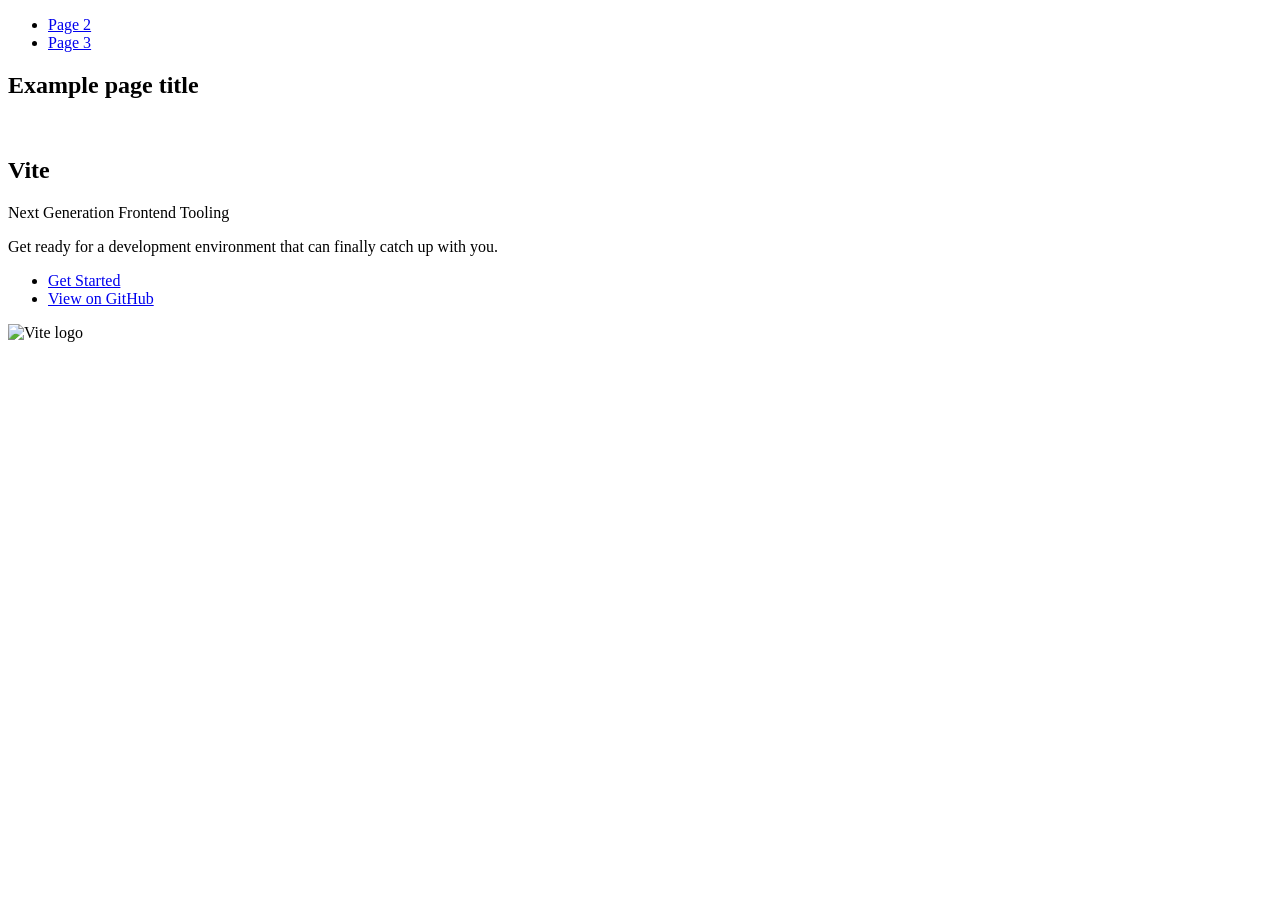
==== index.html @ 28c8d80e "Deploying to gh-pages from @ SneydzeR/goit-js-hw-10@9e4d5b37ff418a69381109cb41a44fba00ee09eb 🚀" ====
<!DOCTYPE html>
<html lang="en">
  <head>
    <meta charset="UTF-8" />
    <link rel="icon" type="image/svg+xml" href="/vanilla-app-template/favicon.svg" />
    <meta name="viewport" content="width=device-width, initial-scale=1.0" />
    <title>Vanilla App Template</title>
    
    <script type="module" crossorigin src="/vanilla-app-template/commonHelpers.js"></script>
    <link rel="stylesheet" href="/vanilla-app-template/assets/index-10c40100.css">
  </head>
  <body>
    <header class="header">
  <nav class="nav">
    <ul class="nav-list">
      <li class="nav-item">
        <a href="./page-2.html" class="nav-link">Page 2</a>
      </li>

      <li class="nav-item">
        <a href="./page-3.html" class="nav-link">Page 3</a>
      </li>
    </ul>
  </nav>
</header>


    <section>
      <h1>Example page title</h1>
      <!-- Path to images as from index.html file -->
      <img src="/vanilla-app-template/assets/javascript-8dac5379.svg" alt="" />
    </section>

    <!-- Loads the specified .html file -->
    <section class="vite-promo">
  <div class="container">
    <div class="wrapper">
      <h2 class="title">
        <span class="gradient">Vite</span>
      </h2>
      <p class="text">Next Generation Frontend Tooling</p>
      <p class="tagline">
        Get ready for a development environment that can finally catch up with
        you.
      </p>

      <ul class="actions">
        <li class="action">
          <a
            class="link"
            href="https://vitejs.dev/guide/"
            target="_blank"
            rel="noopener noreferrer"
            >Get Started</a
          >
        </li>
        <li class="action">
          <a
            class="link"
            href="https://github.com/vitejs/vite"
            target="_blank"
            rel="noopener noreferrer"
            >View on GitHub</a
          >
        </li>
      </ul>
    </div>

    <div class="thumb">
      <!-- Path to images as from index.html file -->
      <img
        class="pic"
        src="/vanilla-app-template/assets/vite-logo-51249ca9.png"
        alt="Vite logo"
        width="640"
        height="640"
      />
    </div>
  </div>
</section>


    
  </body>
</html>
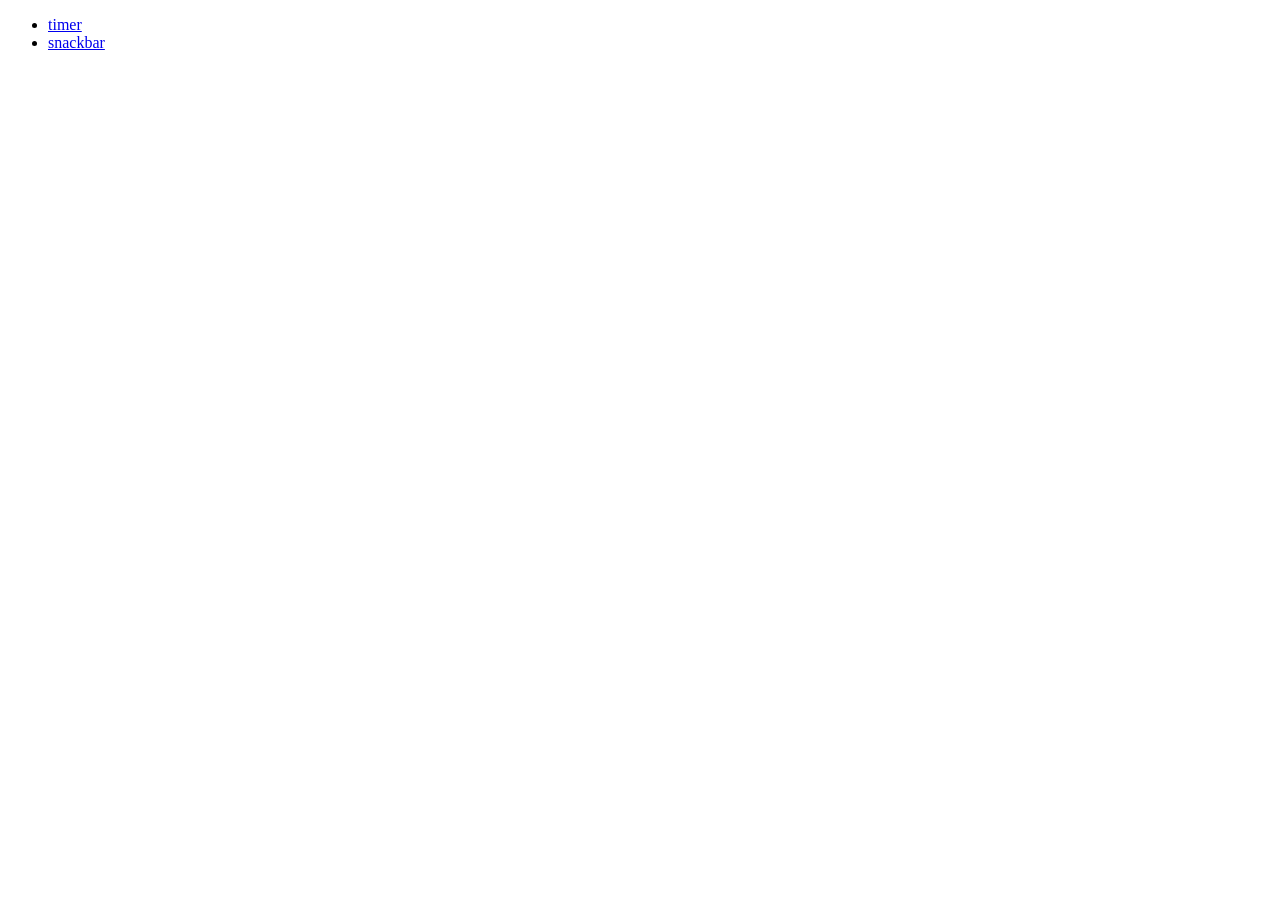
==== commit d62736c2: "Deploying to gh-pages from @ SneydzeR/goit-js-hw-10@431509fcfddb26f364897cd1b9a7011bb0ce7c5c 🚀" ====
--- a/index.html
+++ b/index.html
@@ -1,85 +1,20 @@
 <!DOCTYPE html>
 <html lang="en">
-  <head>
-    <meta charset="UTF-8" />
-    <link rel="icon" type="image/svg+xml" href="/vanilla-app-template/favicon.svg" />
-    <meta name="viewport" content="width=device-width, initial-scale=1.0" />
-    <title>Vanilla App Template</title>
-    
-    <script type="module" crossorigin src="/vanilla-app-template/commonHelpers.js"></script>
-    <link rel="stylesheet" href="/vanilla-app-template/assets/index-10c40100.css">
-  </head>
-  <body>
-    <header class="header">
-  <nav class="nav">
-    <ul class="nav-list">
-      <li class="nav-item">
-        <a href="./page-2.html" class="nav-link">Page 2</a>
-      </li>
 
-      <li class="nav-item">
-        <a href="./page-3.html" class="nav-link">Page 3</a>
-      </li>
-    </ul>
-  </nav>
-</header>
+<head>
+  <meta charset="UTF-8" />
+  <link rel="icon" type="image/svg+xml" href="/favicon.svg" />
+  <meta name="viewport" content="width=device-width, initial-scale=1.0" />
+  <title>Vanilla App Template</title>
+  
+  <link rel="stylesheet" href="/goit-js-hw-10/assets/styles-10c40100.css">
+</head>
 
+<body>
+  <ul>
+    <li><a href="1-timer.html">timer</a></li>
+    <li><a href="2-snackbar.html">snackbar</a></li>
+  </ul>
+</body>
 
-    <section>
-      <h1>Example page title</h1>
-      <!-- Path to images as from index.html file -->
-      <img src="/vanilla-app-template/assets/javascript-8dac5379.svg" alt="" />
-    </section>
-
-    <!-- Loads the specified .html file -->
-    <section class="vite-promo">
-  <div class="container">
-    <div class="wrapper">
-      <h2 class="title">
-        <span class="gradient">Vite</span>
-      </h2>
-      <p class="text">Next Generation Frontend Tooling</p>
-      <p class="tagline">
-        Get ready for a development environment that can finally catch up with
-        you.
-      </p>
-
-      <ul class="actions">
-        <li class="action">
-          <a
-            class="link"
-            href="https://vitejs.dev/guide/"
-            target="_blank"
-            rel="noopener noreferrer"
-            >Get Started</a
-          >
-        </li>
-        <li class="action">
-          <a
-            class="link"
-            href="https://github.com/vitejs/vite"
-            target="_blank"
-            rel="noopener noreferrer"
-            >View on GitHub</a
-          >
-        </li>
-      </ul>
-    </div>
-
-    <div class="thumb">
-      <!-- Path to images as from index.html file -->
-      <img
-        class="pic"
-        src="/vanilla-app-template/assets/vite-logo-51249ca9.png"
-        alt="Vite logo"
-        width="640"
-        height="640"
-      />
-    </div>
-  </div>
-</section>
-
-
-    
-  </body>
-</html>
+</html>
